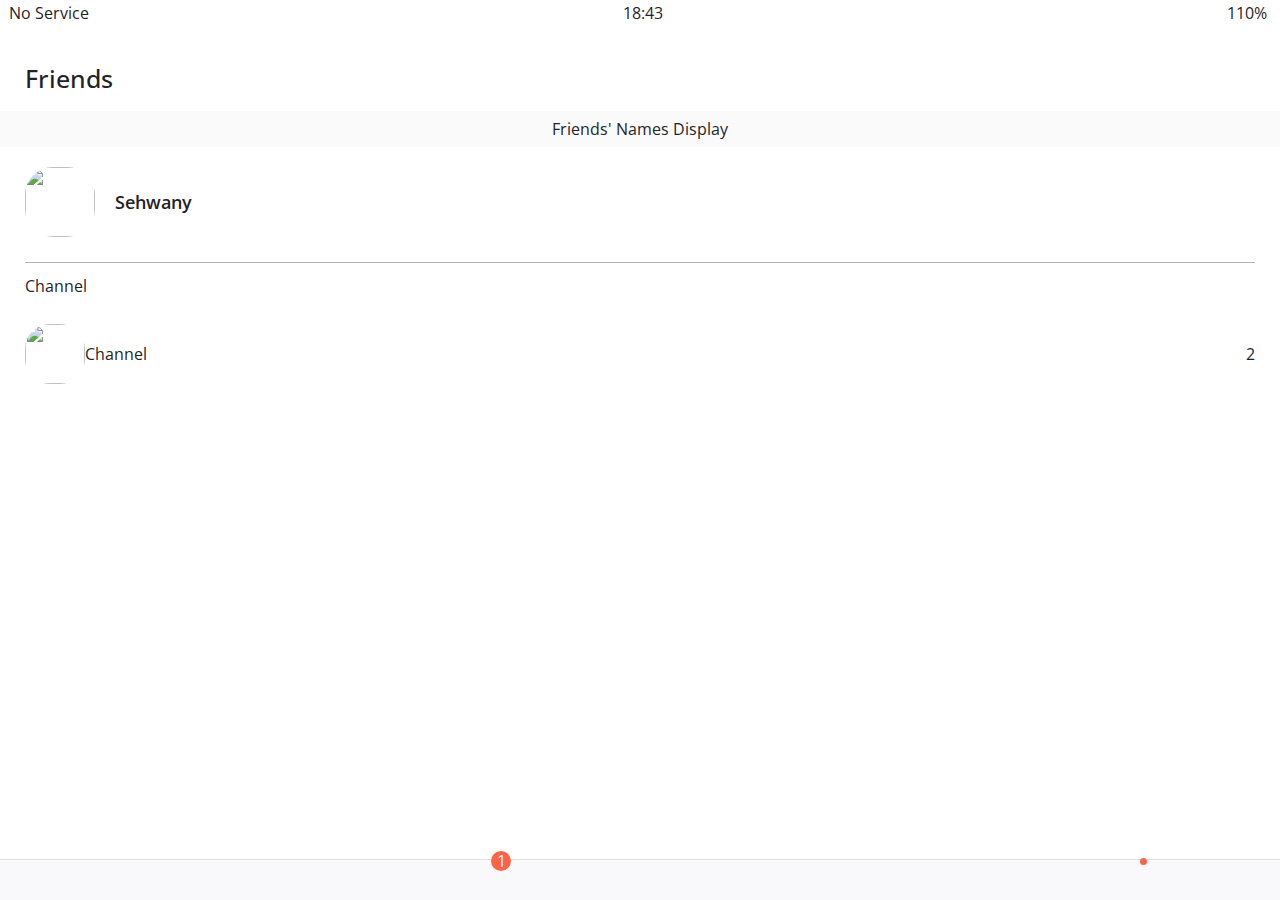
==== chat.html @ 2e735b7f "chat screen" ====
<!DOCTYPE html>
<html lang="en">
    <head>
      <link rel="stylesheet" href="css/styles.css">
      <meta charset="UTF-8" />
      <meta name="viewport" content="width=device-width, initial-scale=1.0" />
      <title>Friends-cocoaclone</title>
    </head>
    
    <body>
      <div class="status-bar">
        <div class="status-bar__column">
          <span>No Service</span>
          <i class="fas fa-wifi"></i>
        </div>
        <div class="status-bar__column">
          <span>18:43</span>
        </div>
        <div class="status-bar__column">
          <span>110%</span>
          <i class="fas fa-battery-full"></i>
          <i class="fas fa-bolt"></i>
        </div>
      </div>
     
      <header class="screen-header"> 
        <h1 class="screen-header__title">Friends</h1>
        <div class="screen-header__icons">
          <span><i class="fa-solid fa-magnifying-glass fa-lg"></i></span>
          <span><i class="fa-solid fa-music fa-lg"></i></span>
          <span><i class="fa-solid fa-gear fa-lg"></i></span>
        </div>
      </header>

      <a id="friends-name-display">
        <i class="fa-solid fa-circle-info"></i> Friends' Names Display <i class="fa-solid fa-chevron-right fa-xs"></i>
      </a>

      <main class="friends-screen">
        <div class="user-component">
        <div class="user-component__column">
          <img src="file:///Users/parkwithbroni/Downloads/5e4aeec6-26de-4323-a318-87fac81b421f%2010.29.59%20PM.jpg" class="user-component__avatar"/>
          <div class="user-component__text">
            <h4 class="user-component__title">Sehwany</h4>
            <!--<h6 class="user-component__subtitle">this text whatever</h6>-->
          </div>
        </div>
        </div>
        
        <div class="user-screen__channel">
          <div class="user-screen__channel--header">
            <span class="user-screen__channel--header--text">Channel</span>
            <i class="fa-solid fa-chevron-up fa-xs"></i>
          </div>
          
          <div class="user-component--2">
            <div class="user-component__column">
              <img src="file:///Users/parkwithbroni/Downloads/5e4aeec6-26de-4323-a318-87fac81b421f%2010.29.59%20PM.jpg" class="user-component__avatar__avatar--sm"/>
              <div class="user-component__text--tiny">
                <h4 class="user-component__title--normal">Channel</h4>
              </div>
            </div>
            <div class="user-component__column">
              <div>
                <span>2</span>
                <i class="fas fa-chevron-right fa-xs"></i>
              </div>
            </div>
          </div>
        </div>
      </main>

      <nav class="nav">
        <ul class="nav__ul">
          <li class="nav__btn">
            <a class="nav__link" href="friends.html"><i class="fa-regular fa-user fa-xl"></i></a>
          </li>
          <li class="nav__btn">
            <a class="nav__link" href="chat.html">
              <span class="nav__notification">1</span>
              <i class="fa-regular fa-comment fa-xl"></i>
            </a>
          </li>
          <li class="nav__btn">
            <a class="nav__link" href="search.html"><i class="fa-solid fa-magnifying-glass fa-xl"></i></a>
          </li>
          <li class="nav__btn">
            <a class="nav__link" href="more.html">
              <i class="fa-solid fa-ellipsis fa-xl"></i>
              <span class="nav__link--dot"></span>
            </a>
          </li>
        </ul>
      </nav>



      <script src="https://kit.fontawesome.com/4a12221b3d.js" crossorigin="anonymous"></script>

    </body>
---- css/styles.css ----
@import url('https://fonts.googleapis.com/css2?family=Open+Sans&display=swap');

@import "reset.css";
@import "variable.css";

/*Components*/
@import "components/status-bar.css";
@import "components/navbar.css";
@import "components/screen-header.css";
@import "components/user-component.css";

/*Screens*/
@import "screens/login.css";
@import "screens/friends.css";

body{
    font-family: -apple-system, BlinkMacSystemFont, 'Segoe UI', Roboto, Oxygen, Ubuntu, Cantarell, 'Open Sans', 'Helvetica Neue', sans-serif;
    color: #1f2327;
}
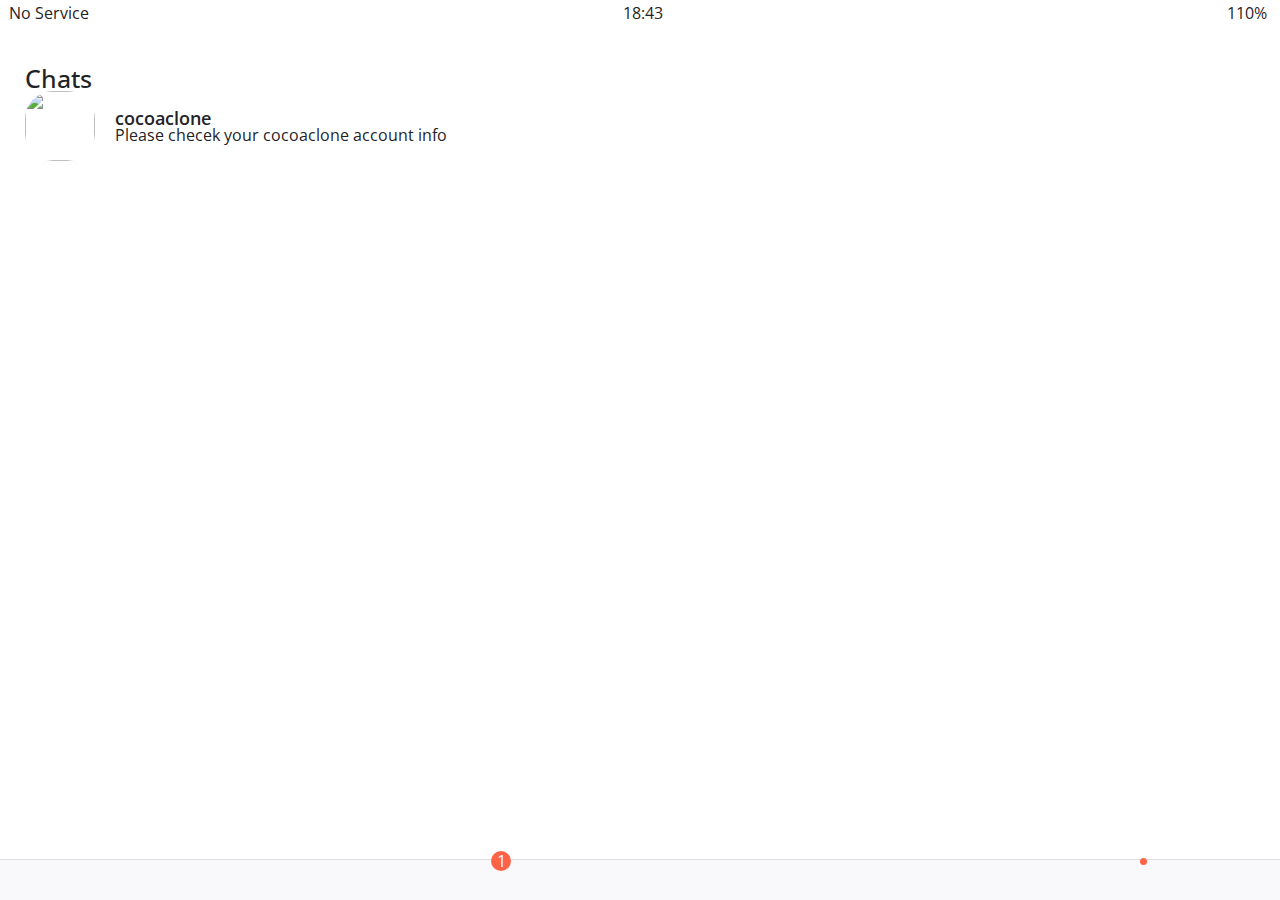
==== commit 456b41a0: "chat css" ====
--- a/chat.html
+++ b/chat.html
@@ -24,7 +24,7 @@
       </div>
      
       <header class="screen-header"> 
-        <h1 class="screen-header__title">Friends</h1>
+        <h1 class="screen-header__title">Chats</h1>
         <div class="screen-header__icons">
           <span><i class="fa-solid fa-magnifying-glass fa-lg"></i></span>
           <span><i class="fa-solid fa-music fa-lg"></i></span>
@@ -32,41 +32,14 @@
         </div>
       </header>
 
-      <a id="friends-name-display">
-        <i class="fa-solid fa-circle-info"></i> Friends' Names Display <i class="fa-solid fa-chevron-right fa-xs"></i>
-      </a>
-
       <main class="friends-screen">
         <div class="user-component">
-        <div class="user-component__column">
-          <img src="file:///Users/parkwithbroni/Downloads/5e4aeec6-26de-4323-a318-87fac81b421f%2010.29.59%20PM.jpg" class="user-component__avatar"/>
-          <div class="user-component__text">
-            <h4 class="user-component__title">Sehwany</h4>
-            <!--<h6 class="user-component__subtitle">this text whatever</h6>-->
-          </div>
-        </div>
-        </div>
-        
-        <div class="user-screen__channel">
-          <div class="user-screen__channel--header">
-            <span class="user-screen__channel--header--text">Channel</span>
-            <i class="fa-solid fa-chevron-up fa-xs"></i>
-          </div>
-          
-          <div class="user-component--2">
-            <div class="user-component__column">
-              <img src="file:///Users/parkwithbroni/Downloads/5e4aeec6-26de-4323-a318-87fac81b421f%2010.29.59%20PM.jpg" class="user-component__avatar__avatar--sm"/>
-              <div class="user-component__text--tiny">
-                <h4 class="user-component__title--normal">Channel</h4>
-              </div>
-            </div>
-            <div class="user-component__column">
-              <div>
-                <span>2</span>
-                <i class="fas fa-chevron-right fa-xs"></i>
-              </div>
-            </div>
-          </div>
+         <div class="user-component__column">
+           <img src="file:///Users/parkwithbroni/Downloads/5e4aeec6-26de-4323-a318-87fac81b421f%2010.29.59%20PM.jpg" class="user-component__avatar"/>
+           <div class="user-component__text">
+           <h4 class="user-component__title">cocoaclone</h4>
+           <h6 class="user-component__subtitle">Please checek your cocoaclone account info</h6>
+         </div>
         </div>
       </main>
 
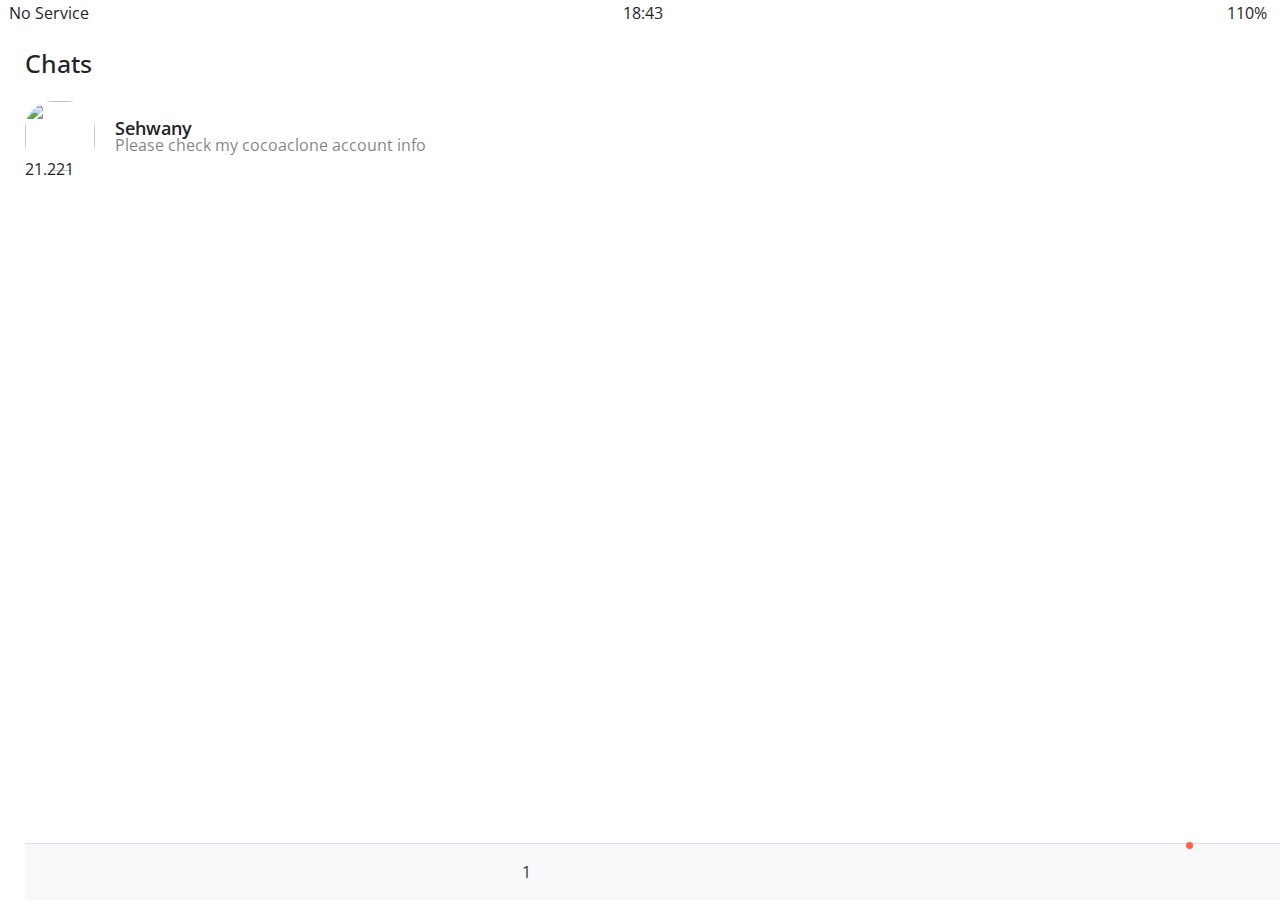
==== commit 92604ed4: "badge" ====
--- a/chat.html
+++ b/chat.html
@@ -4,7 +4,7 @@
       <link rel="stylesheet" href="css/styles.css">
       <meta charset="UTF-8" />
       <meta name="viewport" content="width=device-width, initial-scale=1.0" />
-      <title>Friends-cocoaclone</title>
+      <title>Chats-cocoaclone</title>
     </head>
     
     <body>
@@ -27,21 +27,27 @@
         <h1 class="screen-header__title">Chats</h1>
         <div class="screen-header__icons">
           <span><i class="fa-solid fa-magnifying-glass fa-lg"></i></span>
+          <span><i class="fa-regular fa-comment-dots fa-lg"></i></i></span>
           <span><i class="fa-solid fa-music fa-lg"></i></span>
           <span><i class="fa-solid fa-gear fa-lg"></i></span>
         </div>
       </header>
 
-      <main class="friends-screen">
+      <main class="main-screen">
         <div class="user-component">
-         <div class="user-component__column">
-           <img src="file:///Users/parkwithbroni/Downloads/5e4aeec6-26de-4323-a318-87fac81b421f%2010.29.59%20PM.jpg" class="user-component__avatar"/>
-           <div class="user-component__text">
-           <h4 class="user-component__title">cocoaclone</h4>
-           <h6 class="user-component__subtitle">Please checek your cocoaclone account info</h6>
-         </div>
+        <div class="user-component__column">
+          <img src="file:///Users/parkwithbroni/Downloads/5e4aeec6-26de-4323-a318-87fac81b421f%2010.29.59%20PM.jpg" class="user-component__avatar"/>
+          <div class="user-component__text">
+            <h4 class="user-component__title">Sehwany</h4>
+            <h6 class="user-component__subtitle">Please check my cocoaclone account info</h6>
+          </div>
         </div>
-      </main>
+        <div class="user-component__column">
+          <span>21.22</span>
+          <div class="badge">1</div>
+        </div>
+        </div>
+          
 
       <nav class="nav">
         <ul class="nav__ul">
@@ -50,8 +56,8 @@
           </li>
           <li class="nav__btn">
             <a class="nav__link" href="chat.html">
-              <span class="nav__notification">1</span>
-              <i class="fa-regular fa-comment fa-xl"></i>
+              <span class="badge">1</span>
+              <i class="fa-solid fa-comment fa-xl"></i>
             </a>
           </li>
           <li class="nav__btn">
@@ -70,4 +76,4 @@
 
       <script src="https://kit.fontawesome.com/4a12221b3d.js" crossorigin="anonymous"></script>
 
-    </body>+    </body>
--- a/css/styles.css
+++ b/css/styles.css
@@ -8,7 +8,7 @@
 @import "components/navbar.css";
 @import "components/screen-header.css";
 @import "components/user-component.css";
-
+@import "badge.css";
 /*Screens*/
 @import "screens/login.css";
 @import "screens/friends.css";
@@ -18,5 +18,8 @@
     color: #1f2327;
 }
 
+.main-screen {
+    padding :var(--horizontal-space);
+}
 
 
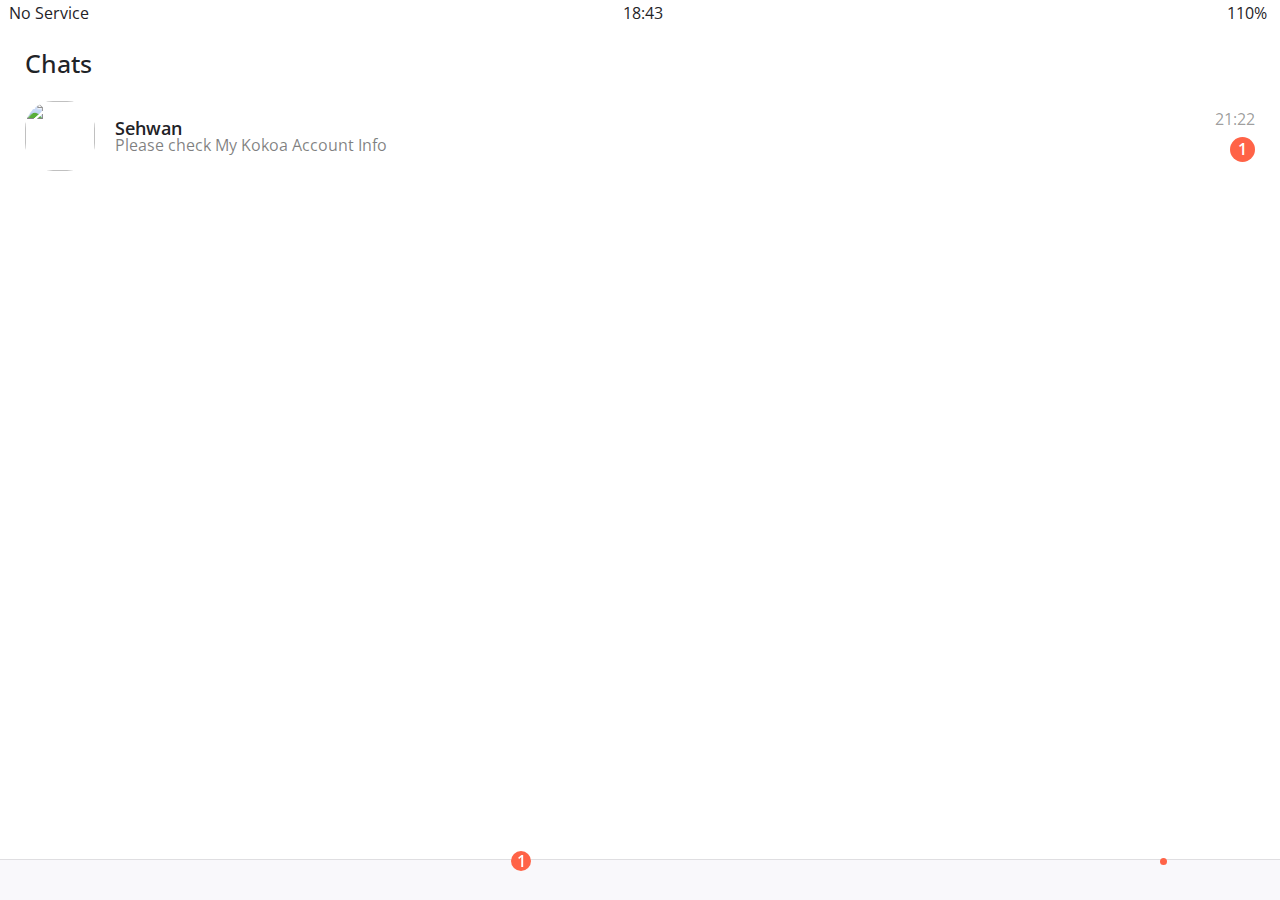
==== commit efeef9e4: "find" ====
--- a/chat.html
+++ b/chat.html
@@ -35,33 +35,39 @@
 
       <main class="main-screen">
         <div class="user-component">
-        <div class="user-component__column">
-          <img src="file:///Users/parkwithbroni/Downloads/5e4aeec6-26de-4323-a318-87fac81b421f%2010.29.59%20PM.jpg" class="user-component__avatar"/>
-          <div class="user-component__text">
-            <h4 class="user-component__title">Sehwany</h4>
-            <h6 class="user-component__subtitle">Please check my cocoaclone account info</h6>
+          <div class="user-component__column">
+            <img
+              src="file:///Users/parkwithbroni/Downloads/5e4aeec6-26de-4323-a318-87fac81b421f%2010.29.59%20PM.jpg"
+              class="user-component__avatar user-component__avatar"
+            />
+            <div class="user-component__text">
+              <h4 class="user-component__title">Sehwan</h4>
+              <h6 class="user-component__subtitle">
+                Please check My Kokoa Account Info
+              </h6>
+            </div>
+          </div>
+          <div class="user-component__column">
+            <span class="user-component__time">21:22</span>
+            <div class="badge">1</div>
           </div>
         </div>
-        <div class="user-component__column">
-          <span>21.22</span>
-          <div class="badge">1</div>
-        </div>
-        </div>
+      </main>
           
 
-      <nav class="nav">
+      <nav class="nav--chat">
         <ul class="nav__ul">
           <li class="nav__btn">
             <a class="nav__link" href="friends.html"><i class="fa-regular fa-user fa-xl"></i></a>
           </li>
           <li class="nav__btn">
             <a class="nav__link" href="chat.html">
-              <span class="badge">1</span>
+              <span class="nav__notification">1</span>
               <i class="fa-solid fa-comment fa-xl"></i>
             </a>
           </li>
           <li class="nav__btn">
-            <a class="nav__link" href="search.html"><i class="fa-solid fa-magnifying-glass fa-xl"></i></a>
+            <a class="nav__link" href="find.html"><i class="fa-solid fa-magnifying-glass fa-xl"></i></a>
           </li>
           <li class="nav__btn">
             <a class="nav__link" href="more.html">
--- a/css/styles.css
+++ b/css/styles.css
@@ -8,10 +8,14 @@
 @import "components/navbar.css";
 @import "components/screen-header.css";
 @import "components/user-component.css";
-@import "badge.css";
+@import "components/badge.css";
+@import "components/dot.css";
+
+
 /*Screens*/
 @import "screens/login.css";
 @import "screens/friends.css";
+@import "screens/find.css";
 
 body{
     font-family: -apple-system, BlinkMacSystemFont, 'Segoe UI', Roboto, Oxygen, Ubuntu, Cantarell, 'Open Sans', 'Helvetica Neue', sans-serif;
